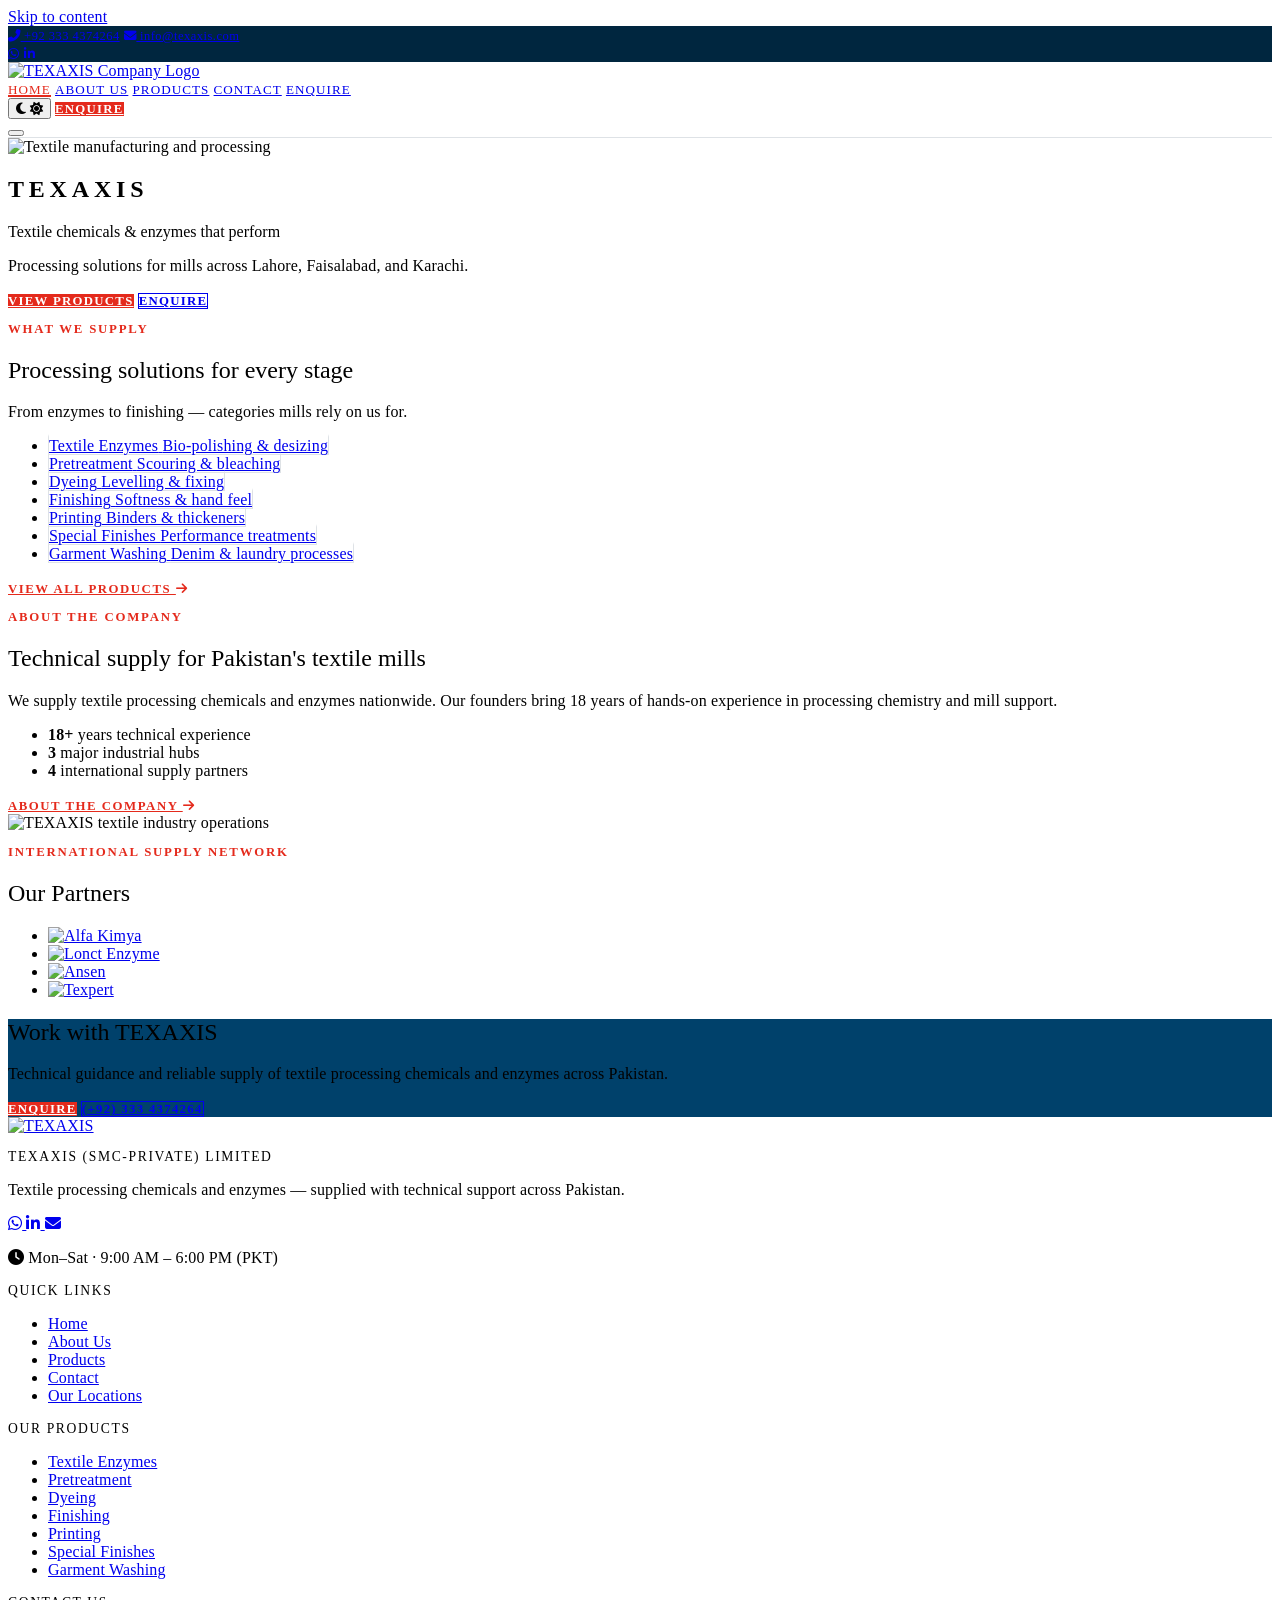
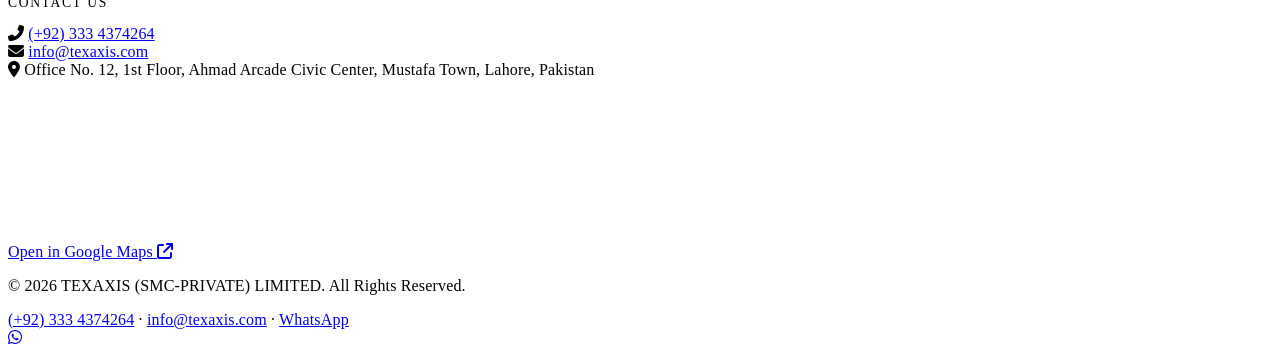
==== index.html @ 030c4444 "style: add corporate theme inspired by Bozzetto Group Flat navy/red palette, Fira Sans typography, s" ====
<!DOCTYPE html>
<html lang="en">
<head>
    <!-- Prevent theme flash before CSS loads -->
    <script>
        (function () {
            try {
                var key = 'texaxis-theme';
                var stored = localStorage.getItem(key);
                var theme = stored || (window.matchMedia('(prefers-color-scheme: dark)').matches ? 'dark' : 'light');
                document.documentElement.setAttribute('data-theme', theme);
            } catch (e) {
                document.documentElement.setAttribute('data-theme', 'light');
            }
        })();
    </script>
    <meta charset="UTF-8">
    <meta name="viewport" content="width=device-width, initial-scale=1.0">
    <meta name="description" content="TEXAXIS - Leading supplier of high-quality textile processing chemicals and enzymes in Pakistan. Serving Lahore, Faisalabad, and Karachi.">
    <meta name="author" content="TEXAXIS (SMC-PRIVATE) LIMITED">
    <title>TEXAXIS - Textile Processing Chemicals & Enzymes | Home</title>
    <!-- Open Graph / social share -->
    <meta property="og:type" content="website">
    <meta property="og:site_name" content="TEXAXIS (SMC-PRIVATE) LIMITED">
    <meta property="og:locale" content="en_PK">
    <meta property="og:url" content="https://texaxis.com/">
    <meta property="og:title" content="TEXAXIS - Textile Processing Chemicals & Enzymes | Home">
    <meta property="og:description" content="TEXAXIS - Leading supplier of high-quality textile processing chemicals and enzymes in Pakistan. Serving Lahore, Faisalabad, and Karachi.">
    <meta property="og:image" content="https://texaxis.com/images/og-image.jpg">
    <meta property="og:image:width" content="1200">
    <meta property="og:image:height" content="630">
    <meta property="og:image:alt" content="TEXAXIS — Textile Processing Chemicals & Enzymes">
    <meta name="twitter:card" content="summary_large_image">
    <meta name="twitter:title" content="TEXAXIS - Textile Processing Chemicals & Enzymes | Home">
    <meta name="twitter:description" content="TEXAXIS - Leading supplier of high-quality textile processing chemicals and enzymes in Pakistan. Serving Lahore, Faisalabad, and Karachi.">
    <meta name="twitter:image" content="https://texaxis.com/images/og-image.jpg">
    <link rel="canonical" href="https://texaxis.com/">
    <link rel="apple-touch-icon" href="./images/apple-touch-icon.png">
    <meta name="theme-color" content="#0052cc">
    <script type="application/ld+json">
    {
      "@context": "https://schema.org",
      "@graph": [
        {
          "@type": "Organization",
          "@id": "https://texaxis.com/#organization",
          "name": "TEXAXIS (SMC-PRIVATE) LIMITED",
          "alternateName": "TEXAXIS",
          "url": "https://texaxis.com/",
          "logo": "https://texaxis.com/images/texaxis.png",
          "image": "https://texaxis.com/images/og-image.jpg",
          "description": "Supplier of textile processing chemicals and enzymes in Pakistan, with head office in Lahore and coverage in Faisalabad and Karachi.",
          "email": "info@texaxis.com",
          "telephone": "+92-333-4374264",
          "address": {
            "@type": "PostalAddress",
            "streetAddress": "Office No. 12, 1st Floor, Ahmad Arcade Civic Center, Mustafa Town",
            "addressLocality": "Lahore",
            "addressRegion": "Punjab",
            "addressCountry": "PK"
          },
          "areaServed": [
            {
              "@type": "City",
              "name": "Lahore"
            },
            {
              "@type": "City",
              "name": "Faisalabad"
            },
            {
              "@type": "City",
              "name": "Karachi"
            }
          ],
          "sameAs": [
            "https://www.linkedin.com/company/texaxis-smc-private-limited/",
            "https://wa.me/923334374264"
          ],
          "contactPoint": [
            {
              "@type": "ContactPoint",
              "telephone": "+92-333-4374264",
              "contactType": "sales",
              "areaServed": "PK",
              "availableLanguage": [
                "en",
                "ur"
              ]
            }
          ]
        },
        {
          "@type": "LocalBusiness",
          "@id": "https://texaxis.com/#localbusiness",
          "name": "TEXAXIS (SMC-PRIVATE) LIMITED",
          "url": "https://texaxis.com/",
          "image": "https://texaxis.com/images/og-image.jpg",
          "telephone": "+92-333-4374264",
          "email": "info@texaxis.com",
          "parentOrganization": {
            "@id": "https://texaxis.com/#organization"
          },
          "address": {
            "@type": "PostalAddress",
            "streetAddress": "Office No. 12, 1st Floor, Ahmad Arcade Civic Center, Mustafa Town",
            "addressLocality": "Lahore",
            "addressRegion": "Punjab",
            "addressCountry": "PK"
          },
          "openingHoursSpecification": [
            {
              "@type": "OpeningHoursSpecification",
              "dayOfWeek": [
                "Monday",
                "Tuesday",
                "Wednesday",
                "Thursday",
                "Friday",
                "Saturday"
              ],
              "opens": "09:00",
              "closes": "18:00"
            }
          ]
        },
        {
          "@type": "WebSite",
          "@id": "https://texaxis.com/#website",
          "url": "https://texaxis.com/",
          "name": "TEXAXIS",
          "publisher": {
            "@id": "https://texaxis.com/#organization"
          },
          "inLanguage": "en-PK"
        }
      ]
    }
    </script>
    <link rel="preconnect" href="https://fonts.googleapis.com">
    <link rel="preconnect" href="https://fonts.gstatic.com" crossorigin>
    <link rel="preconnect" href="https://cdnjs.cloudflare.com" crossorigin>
    <link rel="preload" href="./images/image1.webp" as="image" type="image/webp" fetchpriority="high">
    <link href="https://fonts.googleapis.com/css2?family=Fira+Sans:wght@300;400;500;600;700&display=swap" rel="stylesheet">
    <link rel="stylesheet" href="https://cdnjs.cloudflare.com/ajax/libs/font-awesome/6.5.1/css/all.min.css" integrity="sha512-DTOQO9RWCH3ppGqcWaEA1BIZOC6xxalwEsw9c2QQeAIftl+Vegovlnee1c9QX4TctnWMn13TZye+giMm8e2LwA==" crossorigin="anonymous" referrerpolicy="no-referrer" media="print" onload="this.media='all'">
    <noscript><link rel="stylesheet" href="https://cdnjs.cloudflare.com/ajax/libs/font-awesome/6.5.1/css/all.min.css"></noscript>
    <link rel="icon" href="./images/favicon.ico" sizes="any">
    <link rel="icon" href="./images/favicon-32x32.png" type="image/png" sizes="32x32">
    <link rel="stylesheet" href="./styles/base.css">
    <link rel="stylesheet" href="./styles/style.css">
    <link rel="stylesheet" href="./styles/components.css">
    <link rel="stylesheet" href="./styles/footer.css">
    <link rel="stylesheet" href="./styles/polish.css">
    <link rel="stylesheet" href="./styles/atmosphere.css">
    <link rel="stylesheet" href="./styles/corporate.css">
</head>

<body>
    <a class="skip-link" href="#main-content">Skip to content</a>

    <!-- Top Bar -->
    <div class="top-bar">
        <div class="top-bar-container">
            <div class="top-bar-contact">
                <a href="tel:+923334374264" class="top-bar-link"><i class="fas fa-phone-alt" aria-hidden="true"></i> +92 333 4374264</a>
                <a href="mailto:info@texaxis.com" class="top-bar-link"><i class="fas fa-envelope" aria-hidden="true"></i> info@texaxis.com</a>
            </div>
            <div class="top-bar-social">
                <a href="https://wa.me/923334374264" target="_blank" rel="noopener noreferrer" aria-label="WhatsApp"><i class="fab fa-whatsapp"></i></a>
                <a href="https://www.linkedin.com/company/texaxis-smc-private-limited/" target="_blank" rel="noopener noreferrer" aria-label="LinkedIn"><i class="fab fa-linkedin-in"></i></a>
            </div>
        </div>
    </div>

    <!-- Header Section -->
    <header class="header">
        <div class="headercontainer">
            <div class="logocontainer">
                <a href="index.html" aria-label="TEXAXIS Home">
                <img src="./images/texaxis.png" alt="TEXAXIS Company Logo" width="180" height="60" decoding="async">
                </a>
            </div>
            <nav class="navbar" id="primary-nav" aria-label="Main navigation">
                <a class="home active" href="index.html">HOME</a>
                <a class="aboutus" href="aboutus.html">ABOUT US</a>
                <a class="products" href="products.html">PRODUCTS</a>
                <a class="contact" href="contact.html">CONTACT</a>
                <a class="nav-enquire" href="contact.html#contactForm">Enquire</a>
            </nav>
            <div class="header-actions">
                <button type="button" class="theme-toggle" data-theme-toggle aria-label="Switch to dark theme" title="Toggle color theme">
                    <i class="fas fa-moon theme-toggle__moon" aria-hidden="true"></i>
                    <i class="fas fa-sun theme-toggle__sun" aria-hidden="true"></i>
                </button>
                <a href="contact.html#contactForm" class="header-cta">Enquire</a>
            </div>
            <button class="mobile-menu-toggle" aria-label="Toggle mobile menu" aria-expanded="false" aria-controls="primary-nav">
                <span></span>
                <span></span>
                <span></span>
            </button>
        </div>
        <hr class="headerline">
    </header>

<main id="main-content">
    <!-- Hero — single composition -->
    <section class="hero hero--static" aria-label="Welcome to TEXAXIS">
        <div class="hero-bg">
            <picture>
                <source srcset="./images/image1.webp" type="image/webp">
                <img src="./images/image1.jpg" alt="Textile manufacturing and processing" width="1600" height="900" fetchpriority="high" decoding="async">
            </picture>
        </div>
        <div class="hero-overlay"></div>
        <div class="hero-content">
            <div class="hero-content-wrapper">
                <h1 class="hero-brand">TEXAXIS</h1>
                <p class="hero-title">Textile chemicals &amp; enzymes that perform</p>
                <p class="hero-subtitle">Processing solutions for mills across Lahore, Faisalabad, and Karachi.</p>
                <div class="hero-buttons">
                    <a href="products.html" class="btn btn-primary">View Products</a>
                    <a href="contact.html#contactForm" class="btn btn-secondary">Enquire</a>
                </div>
            </div>
        </div>
    </section>

    <!-- Solutions -->
    <section class="solutions-strip" id="main-solutions" aria-label="Product solutions">
        <div class="solutions-strip__inner">
            <div class="solutions-strip__intro">
                <p class="company-subtitle">What we supply</p>
                <h2 class="section-title">Processing solutions for every stage</h2>
                <p class="solutions-strip__lead">From enzymes to finishing — categories mills rely on us for.</p>
            </div>
            <ul class="solutions-list">
                <li>
                    <a href="products.html#enzymes" class="solutions-list__item">
                        <span class="solutions-list__name">Textile Enzymes</span>
                        <span class="solutions-list__desc">Bio-polishing &amp; desizing</span>
                    </a>
                </li>
                <li>
                    <a href="products.html#pretreatment" class="solutions-list__item">
                        <span class="solutions-list__name">Pretreatment</span>
                        <span class="solutions-list__desc">Scouring &amp; bleaching</span>
                    </a>
                </li>
                <li>
                    <a href="products.html#dyeing" class="solutions-list__item">
                        <span class="solutions-list__name">Dyeing</span>
                        <span class="solutions-list__desc">Levelling &amp; fixing</span>
                    </a>
                </li>
                <li>
                    <a href="products.html#finishing" class="solutions-list__item">
                        <span class="solutions-list__name">Finishing</span>
                        <span class="solutions-list__desc">Softness &amp; hand feel</span>
                    </a>
                </li>
                <li>
                    <a href="products.html#printing" class="solutions-list__item">
                        <span class="solutions-list__name">Printing</span>
                        <span class="solutions-list__desc">Binders &amp; thickeners</span>
                    </a>
                </li>
                <li>
                    <a href="products.html#special-finishes" class="solutions-list__item">
                        <span class="solutions-list__name">Special Finishes</span>
                        <span class="solutions-list__desc">Performance treatments</span>
                    </a>
                </li>
                <li>
                    <a href="products.html#garment-washing" class="solutions-list__item">
                        <span class="solutions-list__name">Garment Washing</span>
                        <span class="solutions-list__desc">Denim &amp; laundry processes</span>
                    </a>
                </li>
            </ul>
            <div class="solutions-strip__cta">
                <a href="products.html" class="text-link">View all products <i class="fas fa-arrow-right" aria-hidden="true"></i></a>
            </div>
        </div>
    </section>

    <!-- About -->
    <section class="AboutUs AboutUs--home">
        <div class="textaboutus">
            <p class="company-subtitle">About the company</p>
            <h2 class="section-title">Technical supply for Pakistan's textile mills</h2>
            <p>We supply textile processing chemicals and enzymes nationwide. Our founders bring 18 years of hands-on experience in processing chemistry and mill support.</p>
            <ul class="about-highlights">
                <li><strong>18+</strong> years technical experience</li>
                <li><strong>3</strong> major industrial hubs</li>
                <li><strong>4</strong> international supply partners</li>
            </ul>
            <a href="aboutus.html" class="text-link">About the company <i class="fas fa-arrow-right" aria-hidden="true"></i></a>
        </div>
        <div class="aboutus-image">
            <picture>
                <source srcset="./images/aboutus.webp" type="image/webp">
                <img src="./images/aboutus.jpg" alt="TEXAXIS textile industry operations" width="800" height="600" loading="lazy" decoding="async">
            </picture>
        </div>
    </section>

    <!-- Partners — quiet logo strip -->
    <section class="partners partners--strip">
        <div class="partners-strip__inner">
            <p class="company-subtitle">International supply network</p>
            <h2 class="section-title">Our Partners</h2>
            <ul class="partners-strip">
                <li>
                    <a href="https://alfakimya.com/en/home/" target="_blank" rel="noopener noreferrer" class="partners-strip__logo" aria-label="Alfa Kimya">
                        <img src="./images/alfakimya.png" alt="Alfa Kimya" width="160" height="56" loading="lazy" decoding="async">
                    </a>
                </li>
                <li>
                    <a href="https://lonct-enzyme.com/" target="_blank" rel="noopener noreferrer" class="partners-strip__logo" aria-label="Lonct Enzyme">
                        <img src="./images/lonct.png" alt="Lonct Enzyme" width="160" height="56" loading="lazy" decoding="async">
                    </a>
                </li>
                <li>
                    <a href="https://www.ansenchem.com/en/" target="_blank" rel="noopener noreferrer" class="partners-strip__logo" aria-label="Ansen">
                        <img src="./images/ansen.png" alt="Ansen" width="160" height="56" loading="lazy" decoding="async">
                    </a>
                </li>
                <li>
                    <a href="https://www.texpert.com.tr/?bk=kurumsal&amp;d=eng" target="_blank" rel="noopener noreferrer" class="partners-strip__logo" aria-label="Texpert">
                        <img src="./images/texpert.png" alt="Texpert" width="160" height="56" loading="lazy" decoding="async">
                    </a>
                </li>
            </ul>
        </div>
    </section>

    <!-- Footer CTA -->
    <section class="footer-cta">
        <div class="footer-cta__inner">
            <h2>Work with TEXAXIS</h2>
            <p>Technical guidance and reliable supply of textile processing chemicals and enzymes across Pakistan.</p>
            <div class="footer-cta__actions">
                <a href="contact.html#contactForm" class="btn-cta-primary">Enquire</a>
                <a href="tel:+923334374264" class="btn-cta-secondary">(+92) 333 4374264</a>
            </div>
        </div>
    </section>
</main>

    <!-- Footer Section -->
    <footer class="site-footer">
        <div class="footer-main">
            <div class="footer-column footer-brand">
                <a href="index.html" class="footer-logo-link">
                    <span class="footer-logo-box">
                        <img src="./images/texaxis.png" alt="TEXAXIS" class="footer-logo" width="160" height="48" loading="lazy" decoding="async">
                    </span>
                </a>
                <h3 class="footer-company-name">TEXAXIS (SMC-PRIVATE) LIMITED</h3>
                <p class="footer-description">Textile processing chemicals and enzymes — supplied with technical support across Pakistan.</p>
                <div class="footer-social">
                    <a href="https://wa.me/923334374264" aria-label="WhatsApp" target="_blank" rel="noopener noreferrer">
                        <i class="fab fa-whatsapp"></i>
                    </a>
                    <a href="https://www.linkedin.com/company/texaxis-smc-private-limited/" aria-label="LinkedIn" target="_blank" rel="noopener noreferrer">
                        <i class="fab fa-linkedin-in"></i>
                    </a>
                    <a href="mailto:info@texaxis.com" aria-label="Email">
                        <i class="fas fa-envelope"></i>
                    </a>
                </div>
                <div class="footer-hours">
                    <p><i class="fas fa-clock" aria-hidden="true"></i> Mon–Sat · 9:00 AM – 6:00 PM (PKT)</p>
                </div>
            </div>

            <div class="footer-column footer-links">
                <h3>Quick Links</h3>
                <ul>
                    <li><a href="index.html">Home</a></li>
                    <li><a href="aboutus.html">About Us</a></li>
                    <li><a href="products.html">Products</a></li>
                    <li><a href="contact.html">Contact</a></li>
                    <li><a href="contact.html#locations">Our Locations</a></li>
                </ul>
            </div>

            <div class="footer-column footer-products">
                <h3>Our Products</h3>
                <ul>
                    <li><a href="products.html#enzymes">Textile Enzymes</a></li>
                    <li><a href="products.html#pretreatment">Pretreatment</a></li>
                    <li><a href="products.html#dyeing">Dyeing</a></li>
                    <li><a href="products.html#finishing">Finishing</a></li>
                    <li><a href="products.html#printing">Printing</a></li>
                    <li><a href="products.html#special-finishes">Special Finishes</a></li>
                    <li><a href="products.html#garment-washing">Garment Washing</a></li>
                </ul>
            </div>

            <div class="footer-column footer-contact">
                <h3>Contact Us</h3>
                <div class="footer-contact-info">
                    <div class="contact-item">
                        <i class="fas fa-phone-alt" aria-hidden="true"></i>
                        <a href="tel:+923334374264">(+92) 333 4374264</a>
                    </div>
                    <div class="contact-item">
                        <i class="fas fa-envelope" aria-hidden="true"></i>
                        <a href="mailto:info@texaxis.com">info@texaxis.com</a>
                    </div>
                    <div class="contact-item">
                        <i class="fas fa-map-marker-alt" aria-hidden="true"></i>
                        <span>Office No. 12, 1st Floor, Ahmad Arcade Civic Center, Mustafa Town, Lahore, Pakistan</span>
                    </div>
                </div>
                <div class="footer-map">
                    <iframe src="https://www.google.com/maps/embed?pb=!1m18!1m12!1m3!1d3402.084268928384!2d74.274103!3d31.49333!2m3!1f0!2f0!3f0!3m2!1i1024!2i768!4f13.1!3m3!1m2!1s0x3919035134e7f159%3A0xa3914def662c165e!2sAhmad%20Arcade%2C%20Mustafa%20Town%2C%20Lahore%2C%20Pakistan!5e0!3m2!1sen!2spk!4v1719240000000!5m2!1sen!2spk" width="100%" height="160" style="border:0;" allowfullscreen="" loading="lazy" referrerpolicy="no-referrer-when-downgrade" title="TEXAXIS office location on Google Maps"></iframe>
                </div>
                <a class="footer-map-link" href="https://www.google.com/maps/search/?api=1&amp;query=Ahmad+Arcade+Civic+Center+Mustafa+Town+Lahore" target="_blank" rel="noopener noreferrer">
                    Open in Google Maps <i class="fas fa-arrow-up-right-from-square" aria-hidden="true"></i>
                </a>
            </div>
        </div>

        <div class="footer-bottom">
            <p>&copy; 2026 TEXAXIS (SMC-PRIVATE) LIMITED. All Rights Reserved.</p>
            <div class="footer-bottom__links">
                <a href="tel:+923334374264">(+92) 333 4374264</a>
                <span aria-hidden="true">·</span>
                <a href="mailto:info@texaxis.com">info@texaxis.com</a>
                <span aria-hidden="true">·</span>
                <a href="https://wa.me/923334374264" target="_blank" rel="noopener noreferrer">WhatsApp</a>
            </div>
        </div>
    </footer>

    <!-- WhatsApp Floating Button -->
    <a href="https://wa.me/923334374264" class="whatsapp-float" target="_blank" rel="noopener noreferrer" aria-label="Chat on WhatsApp">
        <i class="fab fa-whatsapp"></i>
    </a>

    <script src="./scripts/script.js" defer></script>
</body>
</html>
---- styles/corporate.css ----
/* Corporate theme — flat, navy + red accent, square edges. Loaded last; overrides earlier sheets. */
:root {
    --primary-color: #00416b;
    --primary-dark: #002f4f;
    --primary-deep: #00263f;
    --secondary-color: #00416b;
    --accent-color: #e42a1c;
    --accent-soft: #f4f6f8;
    --text-color: #3c3c3c;
    --text-light: #707070;
    --heading-color: #00416b;
    --footer-bg: #00263f;
    --surface-muted: #f4f6f8;
    --border-color: #dee2e6;
    --border-accent: #dee2e6;
    --shadow-light: none;
    --shadow-medium: 0 6px 18px rgba(0, 0, 0, 0.08);
    --shadow-heavy: 0 10px 28px rgba(0, 0, 0, 0.12);
    --border-radius: 0;
    --font-display: 'Fira Sans', 'Segoe UI', sans-serif;
    --font-family: 'Fira Sans', 'Segoe UI', sans-serif;
}

[data-theme="dark"] {
    --primary-color: #4fa3d9;
    --accent-color: #ff5252;
    --heading-color: #e6eef5;
}

body { font-weight: 400; letter-spacing: 0.01em; }

h1, h2, h3, h4, .section-title, .hero-title { font-weight: 300; letter-spacing: 0; }
h3 { font-weight: 500; }

/* Uppercase eyebrow labels with red rule */
.company-subtitle {
    color: var(--accent-color);
    text-transform: uppercase;
    letter-spacing: 0.14em;
    font-size: 0.8rem;
    font-weight: 600;
}
.section-title::after,
.section-title::before { display: none !important; }

/* Utility bar */
.top-bar { background: var(--primary-deep); }
.top-bar a { font-size: 0.78rem; letter-spacing: 0.04em; }

/* Header + nav */
.header, .header.is-scrolled { box-shadow: none; border-bottom: 1px solid var(--border-color); }
.headerline { display: none; }
.navbar a {
    text-transform: uppercase;
    font-size: 0.82rem;
    font-weight: 500;
    letter-spacing: 0.08em;
    border-radius: 0;
    background: none !important;
}
.navbar a:hover, .navbar a.active { color: var(--accent-color); box-shadow: inset 0 -2px 0 var(--accent-color); }

/* Buttons: flat, square, uppercase */
.btn, .btn-primary, .btn-secondary, .btn-outline, .btn-light,
.header-cta, .nav-enquire, .btn-cta-primary, .btn-cta-secondary {
    border-radius: 0 !important;
    box-shadow: none !important;
    text-transform: uppercase;
    letter-spacing: 0.1em;
    font-size: 0.8rem;
    font-weight: 600;
    background-image: none !important;
}
.btn-primary, .header-cta, .btn-cta-primary { background-color: var(--accent-color) !important; border-color: var(--accent-color) !important; color: #fff !important; }
.btn-primary:hover, .header-cta:hover, .btn-cta-primary:hover { background-color: #b81f14 !important; transform: none; }
.btn-secondary, .btn-cta-secondary { background: transparent !important; border: 1px solid currentColor !important; }

/* Text links styled like "FIND OUT MORE" */
.text-link, .regional-card__cta {
    text-transform: uppercase;
    letter-spacing: 0.12em;
    font-size: 0.8rem;
    font-weight: 600;
    color: var(--accent-color);
}

/* Hero: darker navy overlay, left-aligned, light headline */
.hero-overlay { background: linear-gradient(90deg, rgba(0, 38, 63, 0.85) 0%, rgba(0, 38, 63, 0.35) 70%, transparent 100%) !important; }
.hero-content-wrapper { text-align: left; }
.hero-brand { text-transform: uppercase; letter-spacing: 0.2em; font-weight: 600; }
.hero-title { font-weight: 300; }

/* Cards: flat, square, thin border, red top line on hover */
.product-card, .location-card, .regional-card, .hq-panel, .solutions-list__item, .timeline-content {
    border-radius: 0 !important;
    box-shadow: none !important;
    border: 1px solid var(--border-color);
    border-top: 3px solid transparent;
    transition: border-color 0.2s;
}
.product-card:hover, .location-card:hover, .regional-card:hover, .solutions-list__item:hover {
    border-top-color: var(--accent-color);
    transform: none !important;
}

img, iframe, picture, .aboutus-image, .hq-panel__map { border-radius: 0 !important; }

/* Footer */
.footer-cta { background: var(--primary-color) !important; }
.site-footer h3 { text-transform: uppercase; letter-spacing: 0.12em; font-size: 0.85rem; }
.site-footer a:hover { color: var(--accent-color); }

/* Form fields */
.form-group input, .form-group select, .form-group textarea { border-radius: 0 !important; }
.form-group input:focus, .form-group select:focus, .form-group textarea:focus { border-color: var(--primary-color); box-shadow: none; }
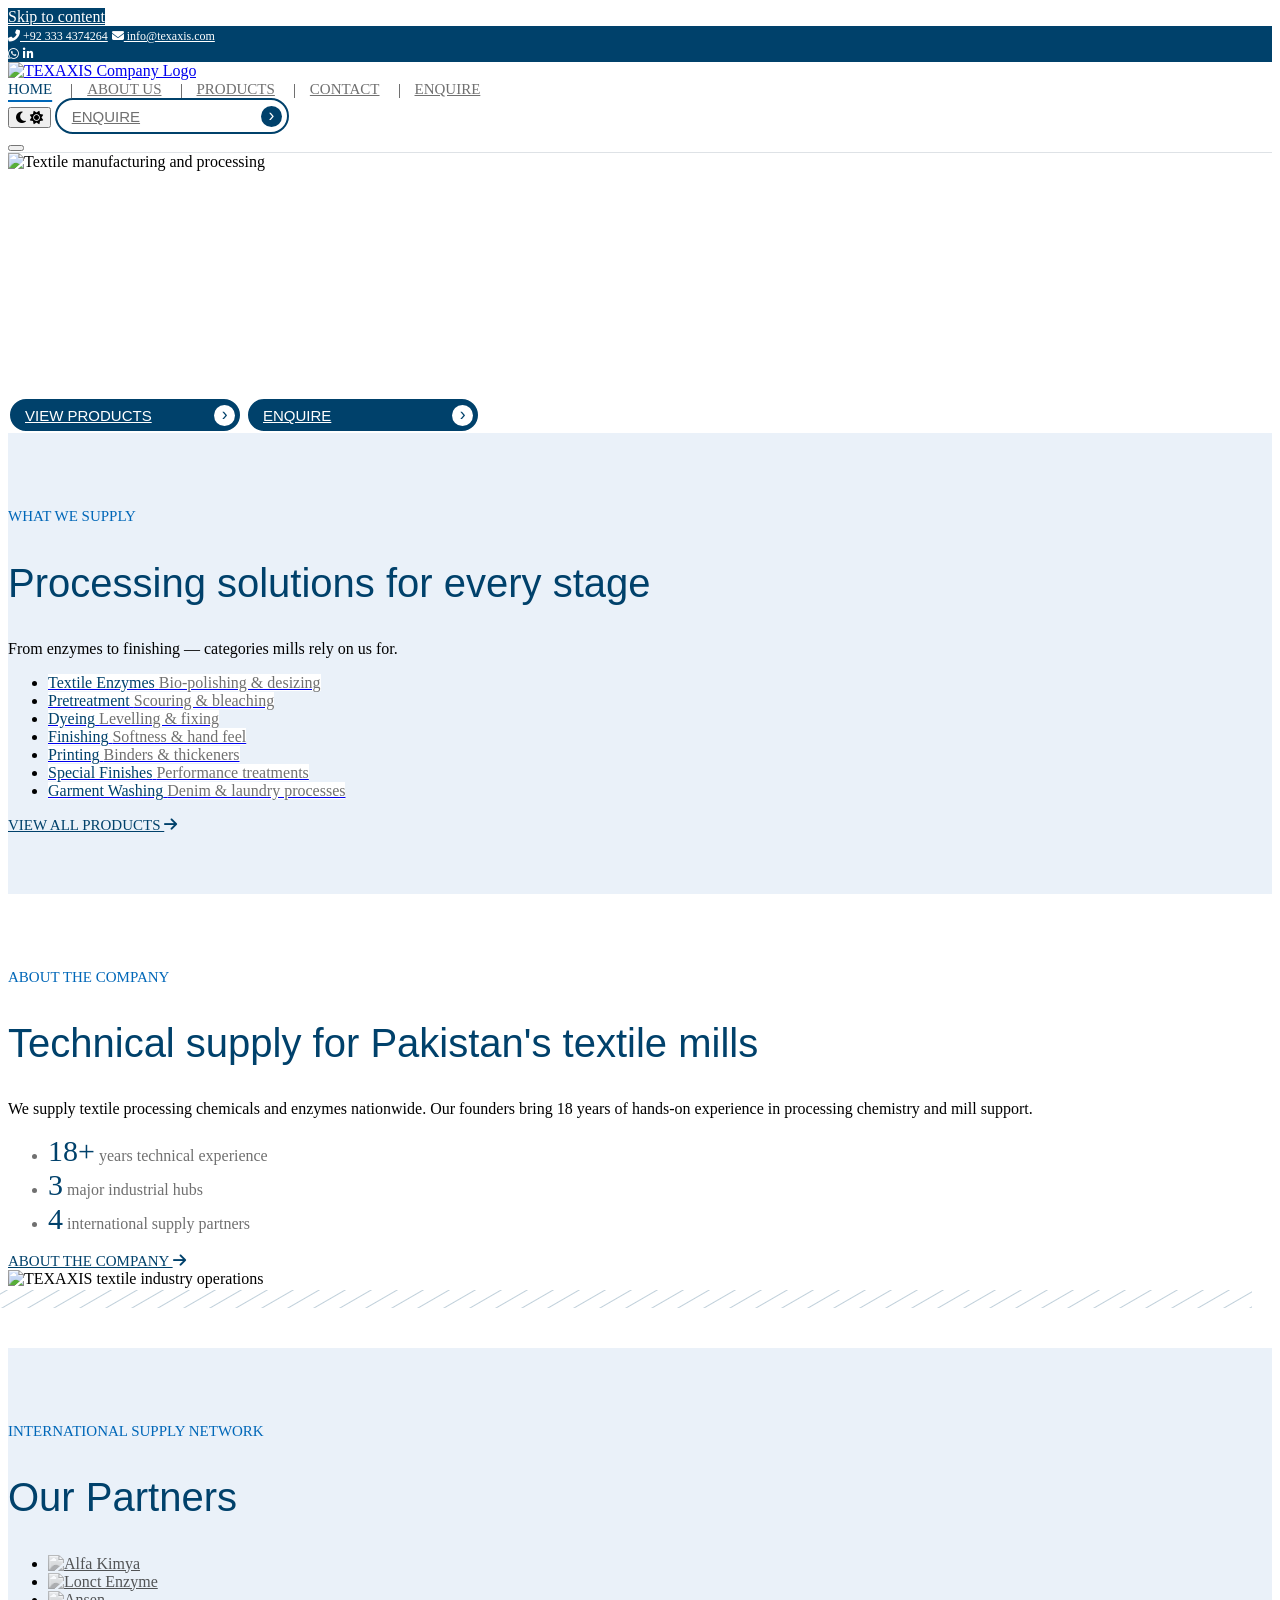
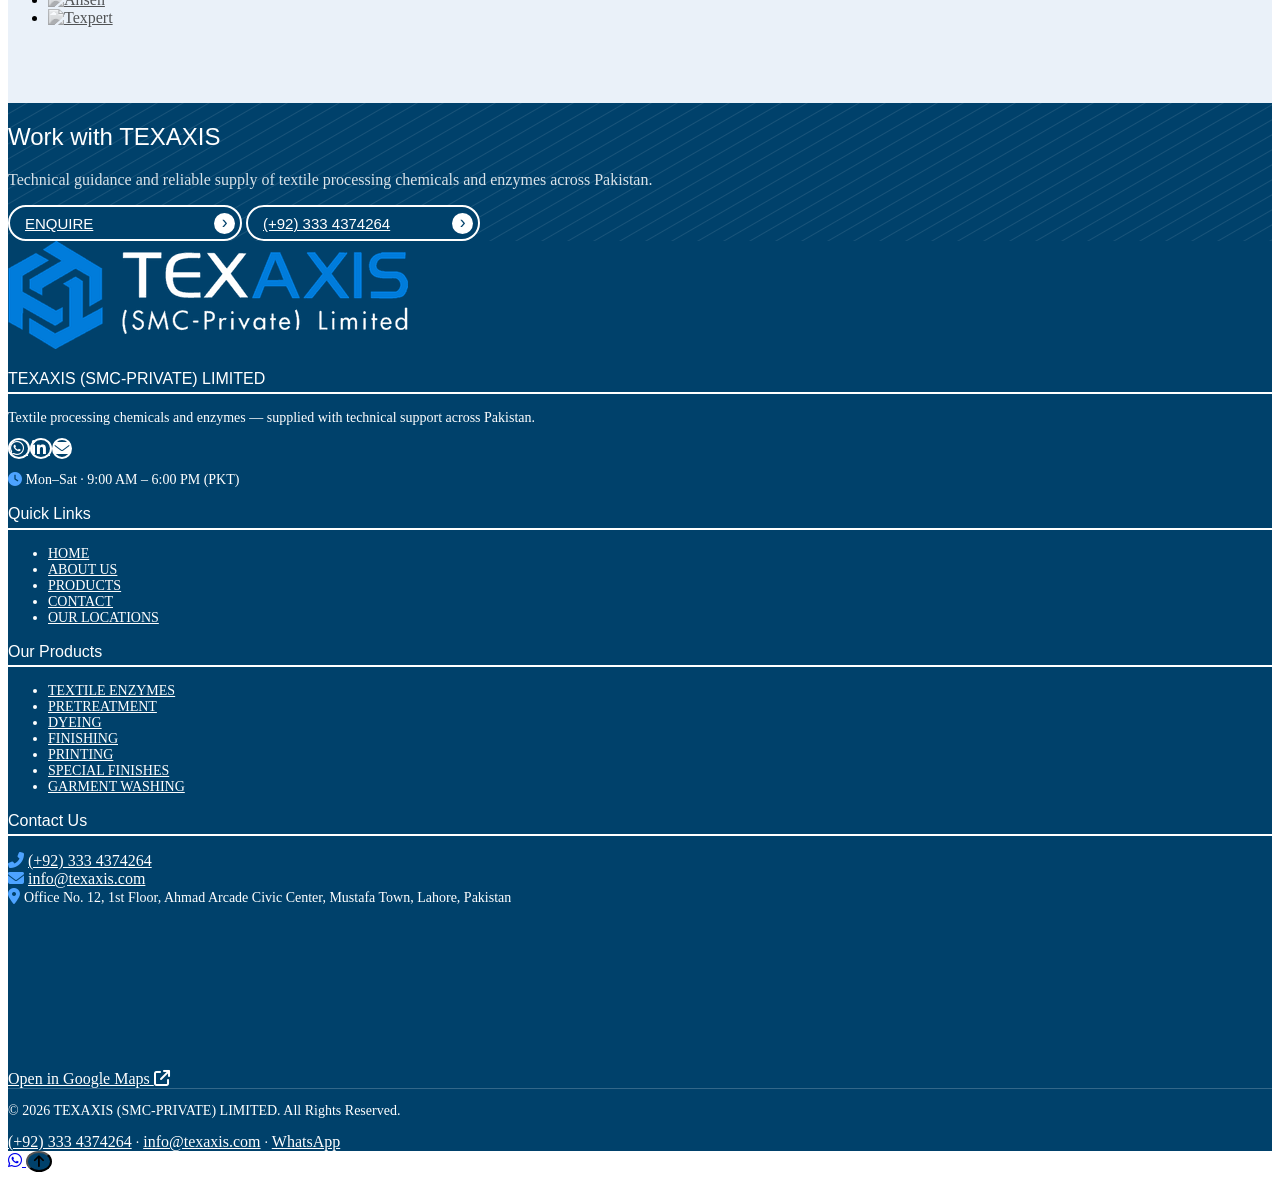
==== commit edb4ccf8: "feat(brand): add new favicon set with SVG icon New multi-size favicon.ico, 32px PNG, 180px apple-tou" ====
--- a/index.html
+++ b/index.html
@@ -16,6 +16,8 @@
     </script>
     <meta charset="UTF-8">
     <meta name="viewport" content="width=device-width, initial-scale=1.0">
+    <meta http-equiv="Content-Security-Policy" content="default-src 'self'; script-src 'self' 'unsafe-inline'; style-src 'self' 'unsafe-inline' https://fonts.googleapis.com https://cdnjs.cloudflare.com; font-src 'self' https://fonts.gstatic.com https://cdnjs.cloudflare.com; img-src 'self' data: https:; frame-src https://www.google.com; connect-src 'self' https://formspree.io; form-action 'self' https://formspree.io mailto:; base-uri 'self'; object-src 'none'">
+    <meta name="referrer" content="strict-origin-when-cross-origin">
     <meta name="description" content="TEXAXIS - Leading supplier of high-quality textile processing chemicals and enzymes in Pakistan. Serving Lahore, Faisalabad, and Karachi.">
     <meta name="author" content="TEXAXIS (SMC-PRIVATE) LIMITED">
     <title>TEXAXIS - Textile Processing Chemicals & Enzymes | Home</title>
@@ -145,6 +147,7 @@
     <link rel="stylesheet" href="https://cdnjs.cloudflare.com/ajax/libs/font-awesome/6.5.1/css/all.min.css" integrity="sha512-DTOQO9RWCH3ppGqcWaEA1BIZOC6xxalwEsw9c2QQeAIftl+Vegovlnee1c9QX4TctnWMn13TZye+giMm8e2LwA==" crossorigin="anonymous" referrerpolicy="no-referrer" media="print" onload="this.media='all'">
     <noscript><link rel="stylesheet" href="https://cdnjs.cloudflare.com/ajax/libs/font-awesome/6.5.1/css/all.min.css"></noscript>
     <link rel="icon" href="./images/favicon.ico" sizes="any">
+    <link rel="icon" href="./images/favicon.svg" type="image/svg+xml">
     <link rel="icon" href="./images/favicon-32x32.png" type="image/png" sizes="32x32">
     <link rel="stylesheet" href="./styles/base.css">
     <link rel="stylesheet" href="./styles/style.css">
--- a/styles/corporate.css
+++ b/styles/corporate.css
@@ -1,115 +1,451 @@
-/* Corporate theme — flat, navy + red accent, square edges. Loaded last; overrides earlier sheets. */
-:root {
+/*
+ * Corporate theme — modelled on bozzetto-group.com's design system.
+ * Navy #00416b brand, grey #707070 text, logo blue (#0067b8 light, #4da3ff dark) for labels,
+ * Fira Sans 300/500, pill outline buttons, flat cards, diagonal hatch accents.
+ * Loaded last; overrides earlier sheets.
+ */
+:root:not([data-theme="dark"]) {
     --primary-color: #00416b;
-    --primary-dark: #002f4f;
-    --primary-deep: #00263f;
-    --secondary-color: #00416b;
-    --accent-color: #e42a1c;
-    --accent-soft: #f4f6f8;
-    --text-color: #3c3c3c;
+    --primary-dark: #00416b;
+    --primary-deep: #00416b;
+    --secondary-color: #9dbde4;
+    --accent-color: #0067b8;
+    --accent-soft: #eaf1f9;
+    --dark-color: #00416b;
+    --light-color: #ffffff;
+    --text-color: #707070;
     --text-light: #707070;
     --heading-color: #00416b;
+    --footer-bg: #00416b;
+    --surface-muted: #eaf1f9;
+    --surface-elevated: #ffffff;
+    --border-color: #dee2e6;
+    --border-accent: #9dbde4;
+    --header-bg: #ffffff;
+    --header-border: #dee2e6;
+    --input-bg: #ffffff;
+    --bz-btn-text: #707070;
+    --bz-hatch: rgba(0, 65, 107, 0.25);
+}
+
+[data-theme="dark"] {
+    --primary-color: #9dbde4;
+    --primary-dark: #9dbde4;
+    --primary-deep: #00416b;
+    --secondary-color: #9dbde4;
+    --accent-color: #4da3ff;
+    --accent-soft: #10283b;
+    --dark-color: #eaf1f9;
+    --light-color: #0a1a26;
+    --text-color: #b9c6d1;
+    --text-light: #93a3b0;
+    --heading-color: #eaf1f9;
     --footer-bg: #00263f;
-    --surface-muted: #f4f6f8;
-    --border-color: #dee2e6;
-    --border-accent: #dee2e6;
+    --surface-muted: #0e2333;
+    --surface-elevated: #10283b;
+    --border-color: #1f3a50;
+    --border-accent: #2c5574;
+    --header-bg: #0a1a26;
+    --header-border: #1f3a50;
+    --input-bg: #0e2333;
+    --bz-btn-text: #eaf1f9;
+    --bz-hatch: rgba(157, 189, 228, 0.25);
+}
+
+:root {
+    --font-display: 'Fira Sans', sans-serif;
+    --font-family: 'Fira Sans', sans-serif;
+    --border-radius: 0;
     --shadow-light: none;
-    --shadow-medium: 0 6px 18px rgba(0, 0, 0, 0.08);
-    --shadow-heavy: 0 10px 28px rgba(0, 0, 0, 0.12);
-    --border-radius: 0;
-    --font-display: 'Fira Sans', 'Segoe UI', sans-serif;
-    --font-family: 'Fira Sans', 'Segoe UI', sans-serif;
-}
-
-[data-theme="dark"] {
-    --primary-color: #4fa3d9;
-    --accent-color: #ff5252;
-    --heading-color: #e6eef5;
-}
-
-body { font-weight: 400; letter-spacing: 0.01em; }
-
-h1, h2, h3, h4, .section-title, .hero-title { font-weight: 300; letter-spacing: 0; }
-h3 { font-weight: 500; }
-
-/* Uppercase eyebrow labels with red rule */
+    --shadow-medium: none;
+    --shadow-heavy: 0 10px 30px rgba(0, 0, 0, 0.12);
+    --bz-ease: cubic-bezier(0.165, 0.84, 0.44, 1);
+}
+
+/* ---------- Base ---------- */
+body {
+    font-weight: 300;
+    background-image: none;
+    -webkit-font-smoothing: antialiased;
+}
+
+strong, b { font-weight: 500; }
+
+h1, h2, h3, h4, h5, h6, .section-title, .hero-title {
+    font-family: var(--font-display);
+    font-weight: 300;
+    letter-spacing: 0;
+    line-height: 1.2;
+}
+
+h3, h4 { font-weight: 500; }
+
+.section-title { color: var(--heading-color); font-size: clamp(1.75rem, 1.3rem + 1.6vw, 2.5rem); }
+.section-title::before,
+.section-title::after { display: none !important; }
+
+/* Blue eyebrow label (bozzetto .red-label / .label) */
 .company-subtitle {
     color: var(--accent-color);
     text-transform: uppercase;
-    letter-spacing: 0.14em;
-    font-size: 0.8rem;
-    font-weight: 600;
-}
-.section-title::after,
-.section-title::before { display: none !important; }
-
-/* Utility bar */
-.top-bar { background: var(--primary-deep); }
-.top-bar a { font-size: 0.78rem; letter-spacing: 0.04em; }
-
-/* Header + nav */
-.header, .header.is-scrolled { box-shadow: none; border-bottom: 1px solid var(--border-color); }
+    font-size: 0.9375rem;
+    font-weight: 500;
+    letter-spacing: 0;
+}
+
+/* ---------- Utility bar (bozzetto .header-top) ---------- */
+.top-bar { background: #00416b; color: #fff; }
+.top-bar a { color: #fff; font-size: 0.75rem; font-weight: 500; }
+.top-bar a:hover { opacity: 0.6; }
+
+/* ---------- Header (bozzetto .header-bottom) ---------- */
+.header, .header.is-scrolled {
+    background: var(--header-bg);
+    box-shadow: none;
+    backdrop-filter: none;
+    border-bottom: 1px solid var(--header-border);
+}
 .headerline { display: none; }
+
+@media (min-width: 769px) {
+    .navbar { gap: 0; }
+    .navbar a + a::before {
+        content: "";
+        display: inline-block;
+        width: 1px;
+        height: 0.875rem;
+        margin: 0 0.9375rem;
+        background: #707070;
+        vertical-align: middle;
+    }
+}
+
 .navbar a {
+    color: var(--text-color);
     text-transform: uppercase;
-    font-size: 0.82rem;
-    font-weight: 500;
-    letter-spacing: 0.08em;
+    font-size: 0.9375rem;
+    font-weight: 500;
+    letter-spacing: 0;
+    background: none !important;
     border-radius: 0;
-    background: none !important;
-}
-.navbar a:hover, .navbar a.active { color: var(--accent-color); box-shadow: inset 0 -2px 0 var(--accent-color); }
-
-/* Buttons: flat, square, uppercase */
+    box-shadow: none !important;
+}
+@media (min-width: 769px) {
+    .navbar a { padding-left: 0; padding-right: 0; }
+}
+.navbar a::after { display: none !important; }
+.navbar a:hover, .navbar a.active { color: var(--primary-color); }
+.navbar a.active { font-weight: 500; text-decoration: underline; text-decoration-color: var(--accent-color); text-underline-offset: 6px; text-decoration-thickness: 2px; }
+
+/* ---------- Buttons (bozzetto .btn: pill outline + arrow disc) ---------- */
 .btn, .btn-primary, .btn-secondary, .btn-outline, .btn-light,
-.header-cta, .nav-enquire, .btn-cta-primary, .btn-cta-secondary {
+.header-cta, .btn-cta-primary, .btn-cta-secondary {
+    position: relative;
+    display: inline-block;
+    min-width: 10.625rem;
+    padding: 0.5625rem 2.8125rem 0.5rem 0.9375rem !important;
+    border: 2px solid var(--primary-color) !important;
+    border-radius: 1.125rem !important;
+    background: transparent !important;
+    color: var(--bz-btn-text) !important;
+    font-family: var(--font-family);
+    font-size: 0.9375rem;
+    font-weight: 500;
+    line-height: 1;
+    letter-spacing: 0;
+    text-align: left;
+    text-transform: uppercase;
+    box-shadow: none !important;
+    transform: none !important;
+    transition: background 0.7s var(--bz-ease), color 0.7s var(--bz-ease);
+}
+.btn::after, .btn-primary::after, .btn-secondary::after, .btn-outline::after, .btn-light::after,
+.header-cta::after, .btn-cta-primary::after, .btn-cta-secondary::after {
+    display: block !important;
+    content: "\203A";
+    position: absolute;
+    top: 50%;
+    right: 0.3rem;
+    width: 1.3125rem;
+    height: 1.3125rem;
+    margin-top: -0.65625rem;
+    border-radius: 100%;
+    background: var(--primary-color);
+    color: #fff;
+    font-size: 1.1rem;
+    line-height: 1.15rem;
+    text-align: center;
+    opacity: 1;
+    transform: none;
+    transition: all 0.7s var(--bz-ease);
+}
+.btn:hover, .btn-primary:hover, .btn-secondary:hover, .btn-outline:hover, .btn-light:hover,
+.header-cta:hover, .btn-cta-primary:hover, .btn-cta-secondary:hover {
+    background: var(--primary-color) !important;
+    color: #fff !important;
+}
+.btn:hover::after, .btn-primary:hover::after, .btn-secondary:hover::after, .btn-outline:hover::after,
+.btn-light:hover::after, .header-cta:hover::after, .btn-cta-primary:hover::after, .btn-cta-secondary:hover::after {
+    background: #fff;
+    color: #00416b;
+}
+[data-theme="dark"] .btn:hover, [data-theme="dark"] .btn-primary:hover, [data-theme="dark"] .btn-secondary:hover,
+[data-theme="dark"] .header-cta:hover, [data-theme="dark"] .btn-cta-primary:hover, [data-theme="dark"] .btn-cta-secondary:hover {
+    color: #00416b !important;
+}
+[data-theme="dark"] .btn::after, [data-theme="dark"] .btn-primary::after, [data-theme="dark"] .btn-secondary::after,
+[data-theme="dark"] .header-cta::after, [data-theme="dark"] .btn-cta-primary::after, [data-theme="dark"] .btn-cta-secondary::after {
+    color: #00416b;
+}
+
+/* Inverted buttons on dark/photo backgrounds (bozzetto .btn.is-inverted) */
+.hero .btn, .page-hero .btn, .footer-cta .btn-cta-primary, .footer-cta .btn-cta-secondary {
+    background: #00416b !important;
+    border-color: #fff !important;
+    color: #fff !important;
+}
+.hero .btn::after, .page-hero .btn::after, .footer-cta .btn-cta-primary::after, .footer-cta .btn-cta-secondary::after {
+    background: #fff;
+    color: #00416b;
+}
+.hero .btn:hover, .page-hero .btn:hover, .footer-cta .btn-cta-primary:hover, .footer-cta .btn-cta-secondary:hover {
+    background: #fff !important;
+    color: #00416b !important;
+}
+.hero .btn:hover::after, .page-hero .btn:hover::after, .footer-cta a:hover::after { background: #00416b; color: #fff; }
+
+/* Text links ("Read more" / "Discover") */
+.text-link, .regional-card__cta, .hq-link {
+    color: var(--primary-color);
+    font-weight: 500;
+    text-transform: uppercase;
+    letter-spacing: 0;
+    font-size: 0.9375rem;
+}
+.text-link:hover, .regional-card__cta:hover, .hq-link:hover { color: var(--accent-color); }
+
+/* ---------- Hero ---------- */
+.hero-overlay {
+    background: linear-gradient(90deg, rgba(0, 65, 107, 0.82) 0%, rgba(0, 65, 107, 0.45) 55%, rgba(0, 65, 107, 0.1) 100%) !important;
+}
+.hero-content-wrapper { text-align: left; }
+.hero-brand { color: #4da3ff; text-transform: uppercase; font-size: 0.9375rem; font-weight: 500; letter-spacing: 0; }
+.hero .hero-brand, h1.hero-brand { color: #fff; font-size: clamp(2.25rem, 1.5rem + 3vw, 3.4375rem); font-weight: 300; text-transform: none; }
+.hero-title { color: #fff; font-weight: 300; }
+.hero-subtitle { color: #fff; font-weight: 300; }
+.hero-buttons, .hero-banner-actions { justify-content: flex-start; }
+.breadcrumb, .breadcrumb a { color: rgba(255, 255, 255, 0.85); font-weight: 300; }
+
+/* ---------- Sections ---------- */
+.solutions-strip, .products-section, .contact-section, .contact-locations,
+.AboutUs, .partners, .timeline-section { padding-top: 3.75rem; padding-bottom: 3.75rem; }
+
+.solutions-strip, .contact-locations, .partners--strip { background: var(--surface-muted) !important; }
+
+/* Cards: flat, no radius/shadow (bozzetto .card-article) */
+.product-card, .location-card, .regional-card, .hq-panel, .solutions-list__item,
+.timeline-content, .contact-form-container, .contact-info-container {
     border-radius: 0 !important;
     box-shadow: none !important;
+    background: var(--surface-elevated);
+    border: 0;
+    transform: none !important;
+}
+.product-card:hover, .location-card:hover, .regional-card:hover, .solutions-list__item:hover {
+    box-shadow: inset 0 -3px 0 var(--primary-color) !important;
+}
+.product-card h3, .location-card h3, .regional-card h3, .hq-panel h3, .solutions-list__name {
+    color: var(--primary-color);
+    font-weight: 500;
+}
+.product-summary, .product-desc, .solutions-list__desc { color: var(--text-light); font-weight: 300; }
+.product-header { background: transparent !important; border-bottom: 1px solid var(--border-color); }
+.product-features li { font-weight: 500; color: var(--primary-color); }
+
+.location-badge {
+    border-radius: 0 !important;
+    background: transparent !important;
+    color: var(--accent-color) !important;
+    padding: 0 !important;
     text-transform: uppercase;
-    letter-spacing: 0.1em;
-    font-size: 0.8rem;
-    font-weight: 600;
-    background-image: none !important;
-}
-.btn-primary, .header-cta, .btn-cta-primary { background-color: var(--accent-color) !important; border-color: var(--accent-color) !important; color: #fff !important; }
-.btn-primary:hover, .header-cta:hover, .btn-cta-primary:hover { background-color: #b81f14 !important; transform: none; }
-.btn-secondary, .btn-cta-secondary { background: transparent !important; border: 1px solid currentColor !important; }
-
-/* Text links styled like "FIND OUT MORE" */
-.text-link, .regional-card__cta {
-    text-transform: uppercase;
-    letter-spacing: 0.12em;
-    font-size: 0.8rem;
-    font-weight: 600;
-    color: var(--accent-color);
-}
-
-/* Hero: darker navy overlay, left-aligned, light headline */
-.hero-overlay { background: linear-gradient(90deg, rgba(0, 38, 63, 0.85) 0%, rgba(0, 38, 63, 0.35) 70%, transparent 100%) !important; }
-.hero-content-wrapper { text-align: left; }
-.hero-brand { text-transform: uppercase; letter-spacing: 0.2em; font-weight: 600; }
-.hero-title { font-weight: 300; }
-
-/* Cards: flat, square, thin border, red top line on hover */
-.product-card, .location-card, .regional-card, .hq-panel, .solutions-list__item, .timeline-content {
+    font-weight: 500;
+    letter-spacing: 0;
+}
+
+.regional-card__icon { border-radius: 100% !important; background: var(--primary-color) !important; color: #fff !important; }
+
+img, iframe, picture, .aboutus-image, .hq-panel__map { border-radius: 0 !important; }
+
+/* Diagonal hatch accent behind feature images (bozzetto .shdw) */
+.aboutus-image, .expertise-image { position: relative; }
+.aboutus-image::before, .expertise-image::before {
+    content: "";
+    position: absolute;
+    inset: 1.25rem 1.25rem -1.25rem -1.25rem;
+    background-image: repeating-linear-gradient(-30deg, transparent, var(--bz-hatch) 1px, transparent 2px, transparent 13px);
+    z-index: -1;
+    pointer-events: none;
+}
+
+/* Timeline */
+.timeline::before { background: var(--secondary-color) !important; }
+.timeline-marker { background: var(--primary-color) !important; border-color: var(--light-color) !important; box-shadow: none !important; }
+.timeline-year { color: var(--accent-color) !important; font-weight: 500; }
+
+/* Partner logos: grayscale until hover */
+.partners-strip__logo img { filter: grayscale(1); opacity: 0.7; transition: all 0.7s var(--bz-ease); }
+.partners-strip__logo:hover img { filter: none; opacity: 1; }
+
+/* ---------- Footer CTA (bozzetto .banner-eco) ---------- */
+.footer-cta {
+    position: relative;
+    background: #00416b !important;
+    overflow: hidden;
+}
+.footer-cta::before {
+    content: "";
+    position: absolute;
+    inset: 0;
+    background-image: repeating-linear-gradient(-30deg, transparent, rgba(255, 255, 255, 0.25) 1px, transparent 2px, transparent 13px);
+    opacity: 0.4;
+    pointer-events: none;
+}
+.footer-cta__inner { position: relative; }
+.footer-cta h2 { color: #fff; font-weight: 300; }
+.footer-cta p { color: rgba(255, 255, 255, 0.85); font-weight: 300; }
+
+/* ---------- Footer ---------- */
+.site-footer { background: var(--footer-bg) !important; }
+.site-footer::before, .site-footer::after { display: none !important; }
+.site-footer h3 { color: #fff; font-weight: 500; font-size: 1rem; text-transform: none; letter-spacing: 0; border-bottom: 2px solid #fff; padding-bottom: 0.25rem; }
+.site-footer h3::after, .site-footer h3::before { display: none !important; }
+.site-footer p, .site-footer li, .site-footer span { color: #fff; font-weight: 300; font-size: 0.875rem; }
+.site-footer a { color: #fff; }
+.site-footer .footer-links a, .site-footer .footer-products a { text-transform: uppercase; }
+.site-footer a:hover { opacity: 0.5; color: #fff; }
+.footer-social a { border: 2px solid #fff !important; border-radius: 100% !important; background: transparent !important; }
+.footer-logo-box { background: #fff; border-radius: 0 !important; }
+.footer-bottom { border-top: 1px solid rgba(255, 255, 255, 0.2); }
+
+/* ---------- Forms ---------- */
+.form-group label { color: var(--primary-color); font-weight: 500; }
+.form-group input, .form-group select, .form-group textarea {
     border-radius: 0 !important;
+    border: 0 !important;
+    border-bottom: 2px solid var(--primary-color) !important;
+    background: var(--input-bg);
     box-shadow: none !important;
-    border: 1px solid var(--border-color);
-    border-top: 3px solid transparent;
-    transition: border-color 0.2s;
-}
-.product-card:hover, .location-card:hover, .regional-card:hover, .solutions-list__item:hover {
-    border-top-color: var(--accent-color);
-    transform: none !important;
-}
-
-img, iframe, picture, .aboutus-image, .hq-panel__map { border-radius: 0 !important; }
-
-/* Footer */
-.footer-cta { background: var(--primary-color) !important; }
-.site-footer h3 { text-transform: uppercase; letter-spacing: 0.12em; font-size: 0.85rem; }
-.site-footer a:hover { color: var(--accent-color); }
-
-/* Form fields */
-.form-group input, .form-group select, .form-group textarea { border-radius: 0 !important; }
-.form-group input:focus, .form-group select:focus, .form-group textarea:focus { border-color: var(--primary-color); box-shadow: none; }
+    font-weight: 300;
+}
+.form-group input:focus, .form-group select:focus, .form-group textarea:focus { border-bottom-color: var(--accent-color) !important; outline: none; }
+
+/* Floating buttons */
+.back-to-top { border-radius: 100% !important; background: #00416b !important; box-shadow: none !important; }
+
+/* ---------- Neutralise legacy decorations ---------- */
+.solutions-strip::before, .solutions-strip::after,
+.partners::before, .partners::after,
+.page-hero::after, .hero::after { display: none !important; }
+.hero-subtitle { margin-left: 0 !important; margin-right: 0 !important; max-width: 36rem; }
+.AboutUs--home .company-subtitle, .company-subtitle { color: var(--accent-color) !important; }
+.about-highlights strong { color: var(--primary-color); font-weight: 500; font-size: 1.875rem; }
+.page-hero .hero-title { font-weight: 300 !important; color: #fff; }
+.page-hero .hero-brand { color: #fff; }
+.products-section, .contact-section, main > section { background-image: none !important; }
+.products-section::before, .products-section::after,
+.contact-section::before, .contact-section::after { display: none !important; }
+.about-highlights li { color: var(--text-light) !important; }
+
+/* ---------- Mobile header + menu (bozzetto navy submenu) ---------- */
+@media (max-width: 992px) {
+    .header-cta { display: none !important; }
+}
+@media (max-width: 768px) {
+    .navbar {
+        background: #00416b !important;
+        box-shadow: none !important;
+        padding: 0.9375rem 1.25rem 1.5rem;
+        gap: 0;
+    }
+    .navbar a {
+        color: #fff !important;
+        text-align: left;
+        padding: 0.9375rem 0;
+        border-bottom: 1px solid rgba(255, 255, 255, 0.2);
+        text-decoration: none !important;
+    }
+    .navbar a.active { color: #4da3ff !important; }
+    .navbar.active .nav-enquire {
+        margin-top: 1.25rem;
+        padding: 0.5625rem 0.9375rem;
+        border: 2px solid #fff;
+        border-radius: 1.125rem;
+        background: transparent;
+        text-align: center;
+        font-weight: 500;
+        letter-spacing: 0;
+    }
+    .navbar.active .nav-enquire:hover { background: #fff; color: #00416b !important; }
+    .mobile-menu-toggle span { background: #00416b !important; }
+    [data-theme="dark"] .mobile-menu-toggle span { background: #eaf1f9 !important; }
+    .hero-buttons .btn, .hero-banner-actions .btn { width: 100%; }
+}
+
+/* ---------- Refinements ---------- */
+.timeline-content { border-top: 3px solid var(--primary-color) !important; }
+.aboutus-image img, .expertise-image img { transition: transform 1.2s var(--bz-ease); }
+.aboutus-image, .expertise-image { overflow: visible; }
+.aboutus-image picture, .expertise-image picture { display: block; overflow: hidden; }
+.aboutus-image:hover img, .expertise-image:hover img { transform: scale(1.04); }
+.social-icons a, .footer-social a, .top-bar-social a { border-radius: 100% !important; transition: all 0.7s var(--bz-ease); }
+.social-icons a:hover { background: var(--primary-color) !important; color: #fff !important; }
+
+a:focus-visible, button:focus-visible, input:focus-visible, select:focus-visible, textarea:focus-visible {
+    outline: 2px solid var(--accent-color);
+    outline-offset: 3px;
+}
+::selection { background: #00416b; color: #fff; }
+
+@media (prefers-reduced-motion: reduce) {
+    *, *::before, *::after { transition-duration: 0.01ms !important; animation-duration: 0.01ms !important; }
+}
+
+/* ---------- QA fixes: contrast ---------- */
+.hq-panel__role { color: var(--primary-color); font-weight: 500; }
+.hq-link i, .info-card a:hover { color: var(--primary-color); }
+.skip-link { background: #00416b !important; color: #fff !important; }
+.top-bar .company-subtitle, .footer-cta .company-subtitle, .site-footer .company-subtitle { color: #4da3ff !important; }
+.footer-hours i, .site-footer .contact-item i { color: #4da3ff !important; }
+[data-theme="dark"] .partners-strip__logo img { filter: grayscale(1) invert(1) brightness(1.6); }
+
+/* ---------- Dark mode consistency: one bg, one card surface, no stray patches ---------- */
+[data-theme="dark"] body,
+[data-theme="dark"] main > section,
+[data-theme="dark"] .AboutUs, [data-theme="dark"] .products-section,
+[data-theme="dark"] .contact-section, [data-theme="dark"] .timeline-section { background-color: #0a1a26 !important; background-image: none !important; }
+[data-theme="dark"] .solutions-strip, [data-theme="dark"] .partners--strip,
+[data-theme="dark"] .contact-locations { background: #0d2130 !important; }
+[data-theme="dark"] .product-card, [data-theme="dark"] .location-card, [data-theme="dark"] .regional-card,
+[data-theme="dark"] .hq-panel, [data-theme="dark"] .solutions-list__item, [data-theme="dark"] .timeline-content,
+[data-theme="dark"] .contact-form-container, [data-theme="dark"] .contact-info-container { background: #10283b !important; border-color: #1f3a50 !important; }
+[data-theme="dark"] .header, [data-theme="dark"] .header.is-scrolled { background: #0a1a26 !important; }
+@media (min-width: 769px) { [data-theme="dark"] .navbar { background: transparent !important; } }
+[data-theme="dark"] .theme-toggle { background: transparent !important; border-color: #1f3a50 !important; }
+[data-theme="dark"] .hero-overlay { background: linear-gradient(90deg, rgba(0, 38, 63, 0.9) 0%, rgba(0, 38, 63, 0.55) 55%, rgba(0, 38, 63, 0.2) 100%) !important; }
+[data-theme="dark"] .hero-bg img { filter: brightness(0.8); }
+[data-theme="dark"] .footer-cta, [data-theme="dark"] .top-bar { background: #00263f !important; }
+[data-theme="dark"] .site-footer { background: #061420 !important; }
+[data-theme="dark"] .footer-bottom { background: transparent !important; }
+[data-theme="dark"] .logocontainer a, [data-theme="dark"] .footer-logo-box { background: #eaf1f9 !important; box-shadow: none !important; }
+[data-theme="dark"] iframe { filter: invert(0.9) hue-rotate(180deg); }
+[data-theme="dark"] .form-group input, [data-theme="dark"] .form-group select, [data-theme="dark"] .form-group textarea { background: transparent !important; color: #eaf1f9; }
+[data-theme="dark"] .product-header, [data-theme="dark"] .about-highlights, [data-theme="dark"] .about-highlights li { border-color: #1f3a50 !important; }
+
+/* ---------- Logo: transparent PNG, no white box; light variant on dark backgrounds ---------- */
+.logocontainer a, .footer-logo-box, [data-theme="dark"] .logocontainer a, [data-theme="dark"] .footer-logo-box {
+    background: transparent !important;
+    box-shadow: none !important;
+    border: 0 !important;
+    padding: 0 !important;
+}
+.site-footer .footer-logo, [data-theme="dark"] .logocontainer img { content: url("../images/texaxis-light.png"); }
